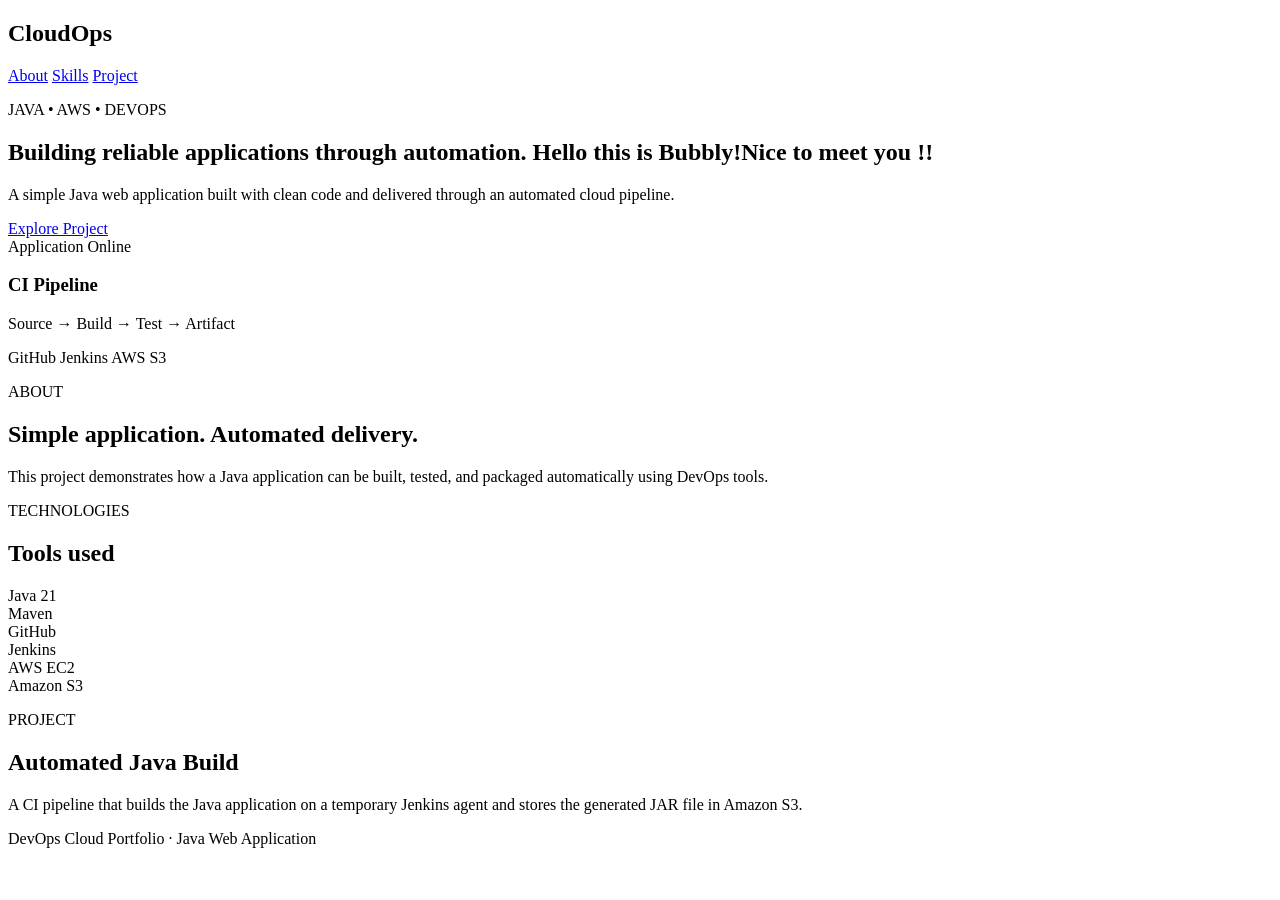
==== target/classes/index.html @ 765f0205 "Add responsive Java webpage and JAR versioning" ====
<!DOCTYPE html>
<html lang="en">
<head>
    <meta charset="UTF-8">
    <meta name="viewport" content="width=device-width, initial-scale=1.0">
    <title>DevOps Cloud Portfolio</title>
    <link rel="stylesheet" href="/style.css">
</head>
<body>

    <header class="header">
        <div class="container nav">
            <h2 class="logo">Cloud<span>Ops</span></h2>
            <nav>
                <a href="#about">About</a>
                <a href="#skills">Skills</a>
                <a href="#project">Project</a>
            </nav>
        </div>
    </header>

    <main>
        <section class="hero container">
            <div class="hero-content">
                <p class="eyebrow">JAVA • AWS • DEVOPS</p>
                <h1>Building reliable applications through automation. Hello this is Bubbly!Nice to meet you !!</h1>
                <p class="description">
                    A simple Java web application built with clean code
                    and delivered through an automated cloud pipeline.
                </p>
                <a class="button" href="#project">Explore Project</a>
            </div>

            <div class="hero-card">
                <div class="status">
                    <span class="status-dot"></span>
                    Application Online
                </div>
                <h3>CI Pipeline</h3>
                <p>Source → Build → Test → Artifact</p>
                <div class="pipeline">
                    <span>GitHub</span>
                    <span>Jenkins</span>
                    <span>AWS S3</span>
                </div>
            </div>
        </section>

        <section id="about" class="section container">
            <p class="eyebrow">ABOUT</p>
            <h2>Simple application. Automated delivery.</h2>
            <p>
                This project demonstrates how a Java application can be
                built, tested, and packaged automatically using DevOps tools.
            </p>
        </section>

        <section id="skills" class="section container">
            <p class="eyebrow">TECHNOLOGIES</p>
            <h2>Tools used</h2>

            <div class="skills">
                <div class="skill">Java 21</div>
                <div class="skill">Maven</div>
                <div class="skill">GitHub</div>
                <div class="skill">Jenkins</div>
                <div class="skill">AWS EC2</div>
                <div class="skill">Amazon S3</div>
            </div>
        </section>

        <section id="project" class="section container">
            <p class="eyebrow">PROJECT</p>
            <h2>Automated Java Build</h2>
            <p>
                A CI pipeline that builds the Java application on a temporary
                Jenkins agent and stores the generated JAR file in Amazon S3.
            </p>
        </section>
    </main>

    <footer>
        <p>DevOps Cloud Portfolio · Java Web Application</p>
    </footer>

</body>
</html>
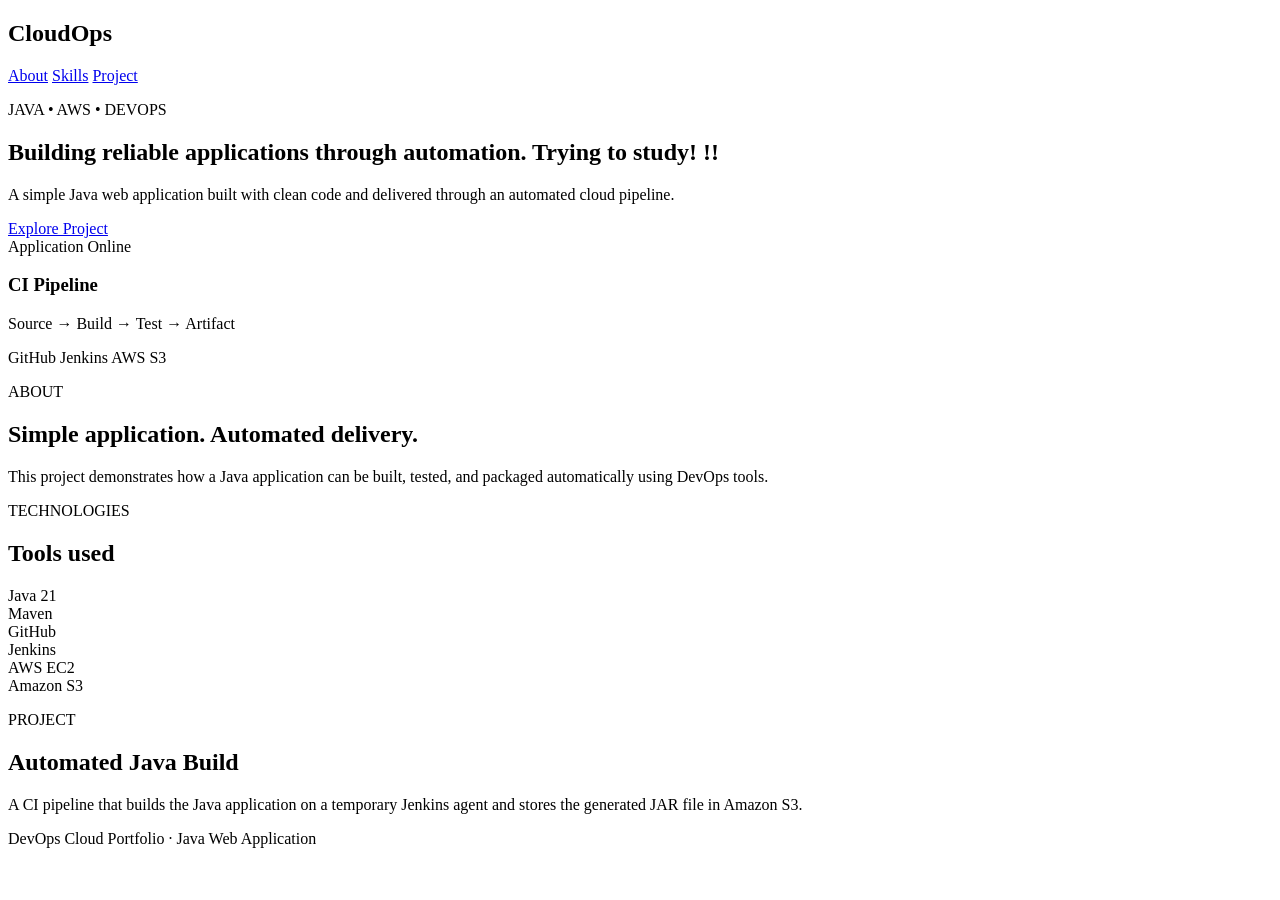
==== commit fde540c0: "Update the jenkinsfile" ====
--- a/target/classes/index.html
+++ b/target/classes/index.html
@@ -23,7 +23,7 @@
         <section class="hero container">
             <div class="hero-content">
                 <p class="eyebrow">JAVA • AWS • DEVOPS</p>
-                <h1>Building reliable applications through automation. Hello this is Bubbly!Nice to meet you !!</h1>
+                <h1>Building reliable applications through automation. Trying to study! !!</h1>
                 <p class="description">
                     A simple Java web application built with clean code
                     and delivered through an automated cloud pipeline.
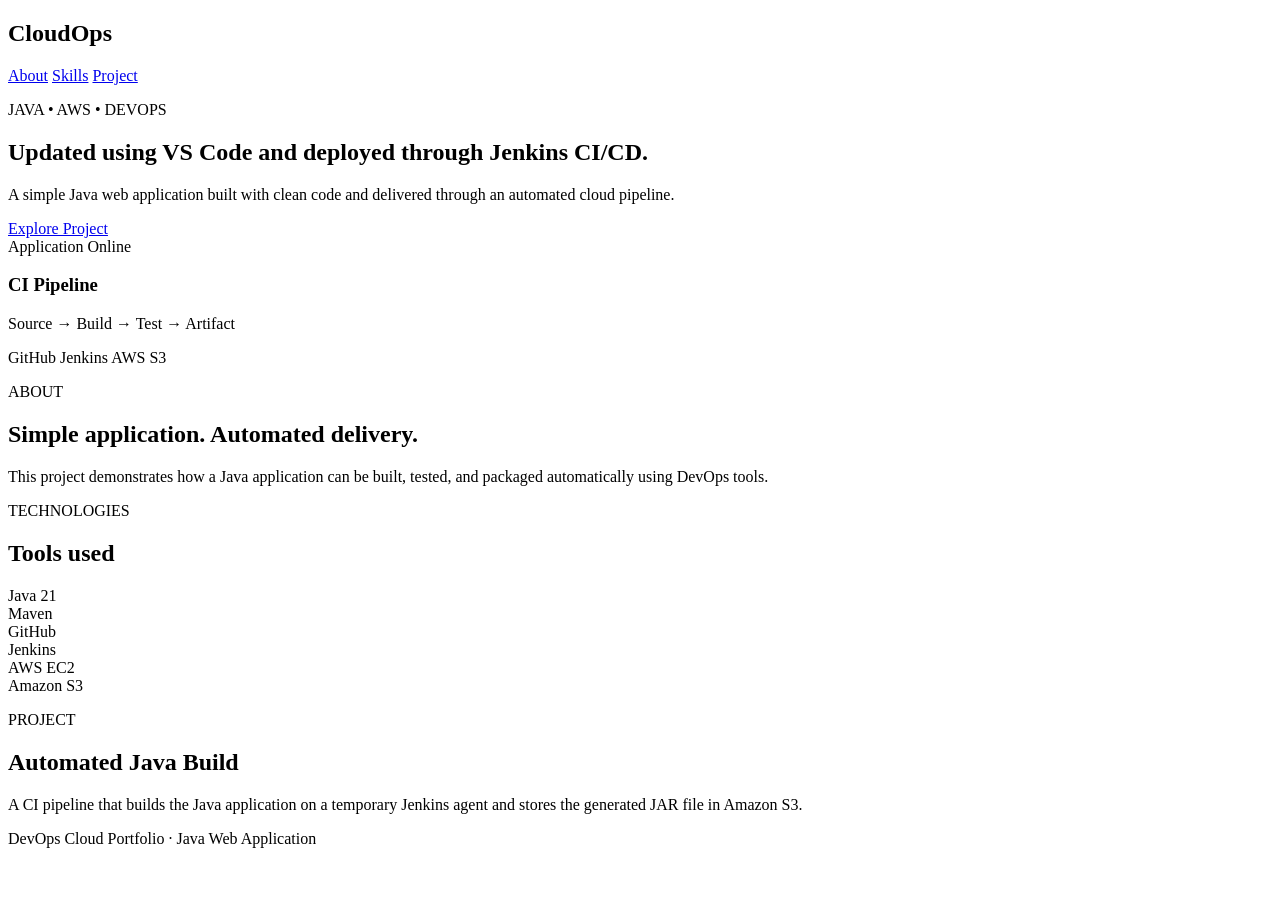
==== commit 325215da: "Updated using VS Code and deployed through Jenkins CI/CD" ====
--- a/target/classes/index.html
+++ b/target/classes/index.html
@@ -23,7 +23,7 @@
         <section class="hero container">
             <div class="hero-content">
                 <p class="eyebrow">JAVA • AWS • DEVOPS</p>
-                <h1>Building reliable applications through automation. Trying to study! !!</h1>
+                <h1>Updated using VS Code and deployed through Jenkins CI/CD.</h1>
                 <p class="description">
                     A simple Java web application built with clean code
                     and delivered through an automated cloud pipeline.
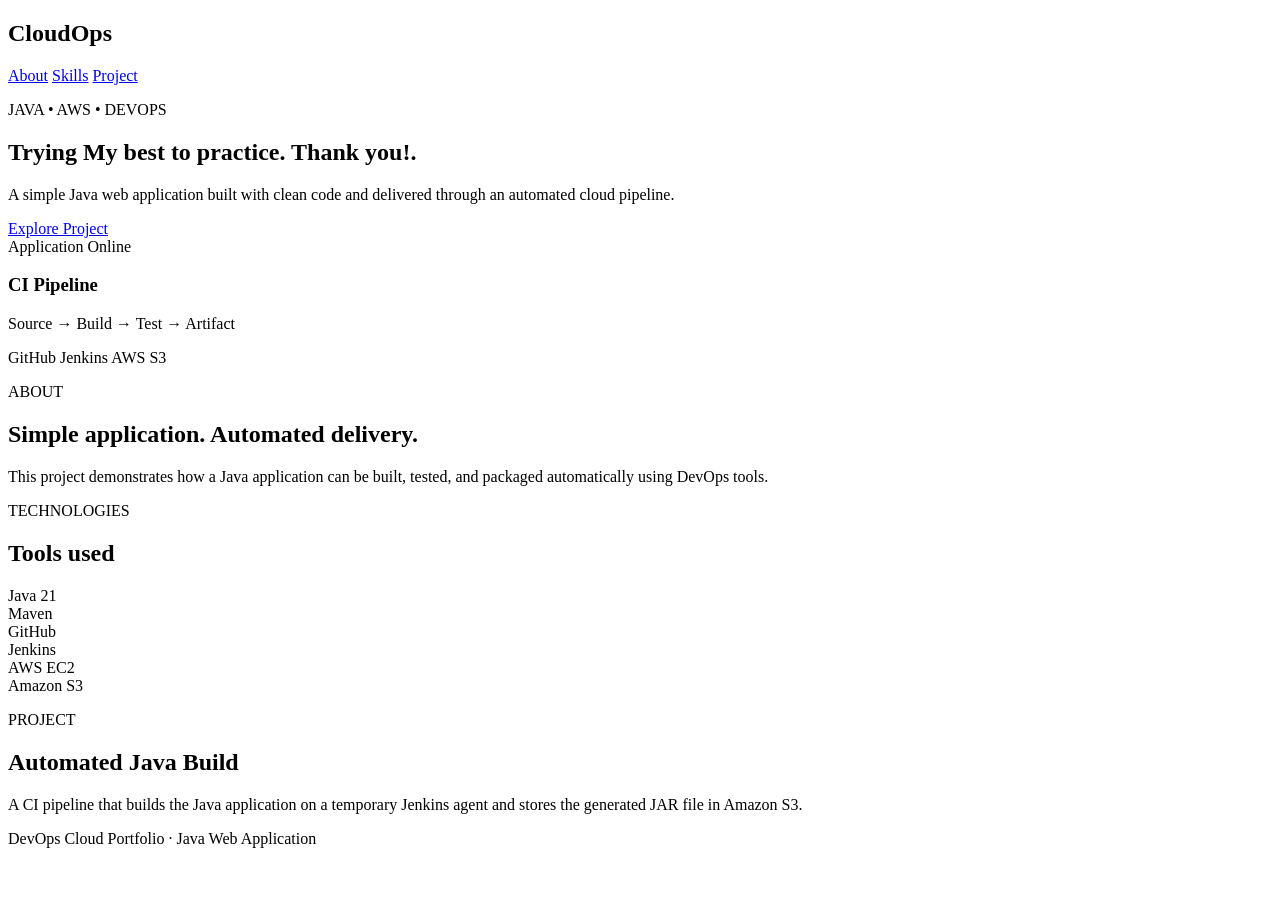
==== commit d09c181d: "Make some changes to see if its working" ====
--- a/target/classes/index.html
+++ b/target/classes/index.html
@@ -23,7 +23,7 @@
         <section class="hero container">
             <div class="hero-content">
                 <p class="eyebrow">JAVA • AWS • DEVOPS</p>
-                <h1>Updated using VS Code and deployed through Jenkins CI/CD.</h1>
+                <h1>Trying My best to practice. Thank you!.</h1>
                 <p class="description">
                     A simple Java web application built with clean code
                     and delivered through an automated cloud pipeline.
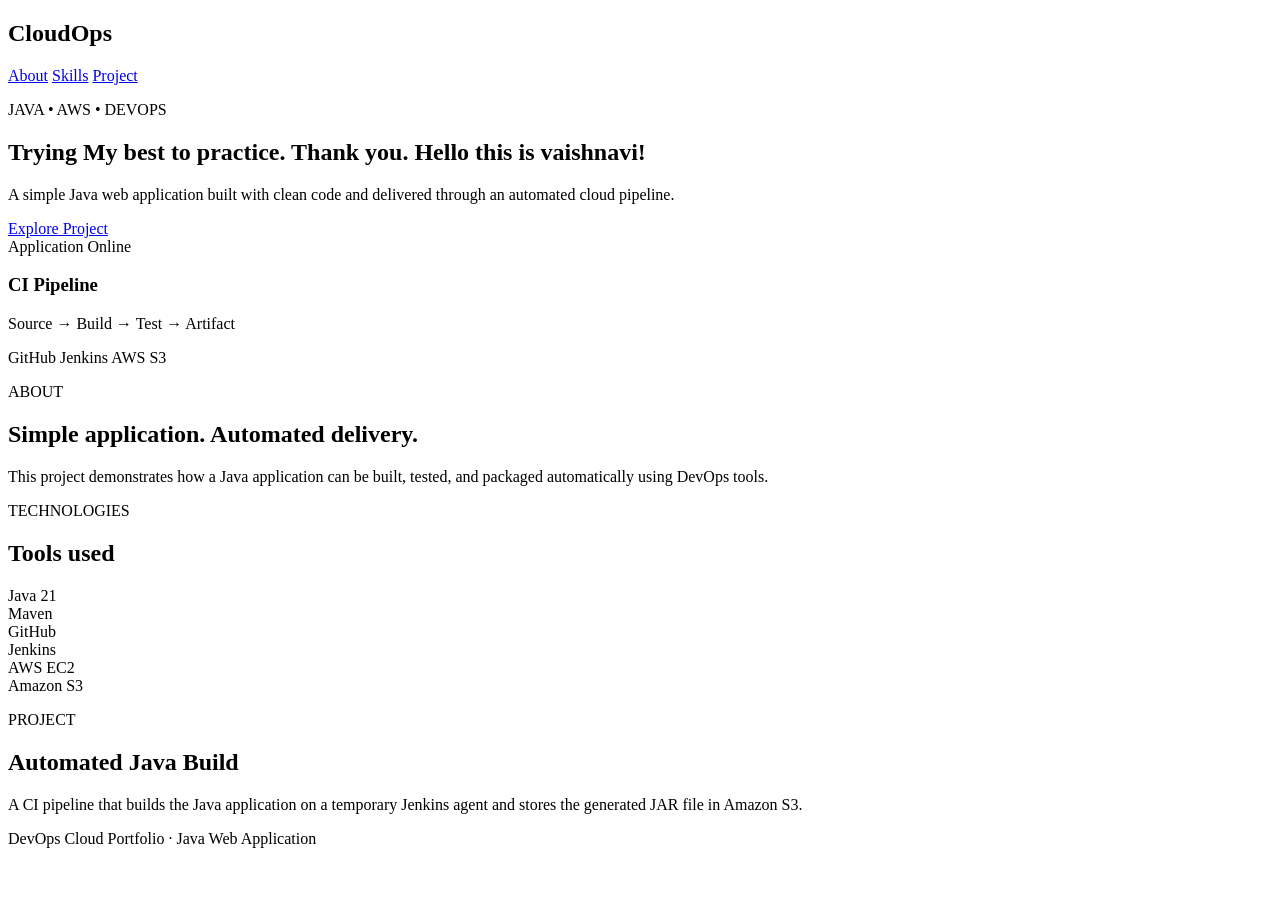
==== commit 43d8476f: "Test automatic Jenkins deployment" ====
--- a/target/classes/index.html
+++ b/target/classes/index.html
@@ -23,7 +23,7 @@
         <section class="hero container">
             <div class="hero-content">
                 <p class="eyebrow">JAVA • AWS • DEVOPS</p>
-                <h1>Trying My best to practice. Thank you!.</h1>
+                <h1>Trying My best to practice. Thank you. Hello this is vaishnavi!</h1>
                 <p class="description">
                     A simple Java web application built with clean code
                     and delivered through an automated cloud pipeline.
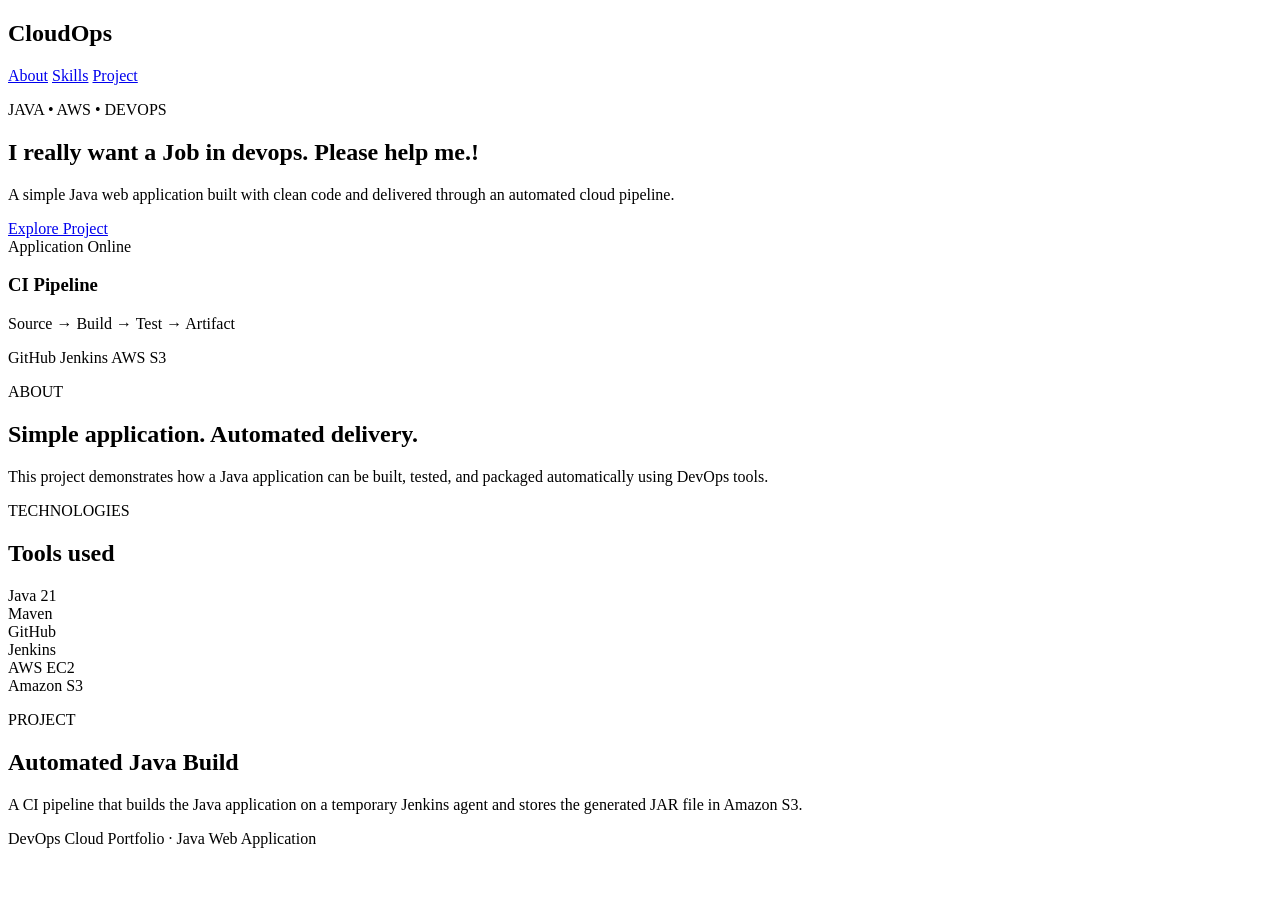
==== commit 93e6a7ad: "Run pipeline on temporary EC2 agent automaticallyyyyyy" ====
--- a/target/classes/index.html
+++ b/target/classes/index.html
@@ -23,7 +23,7 @@
         <section class="hero container">
             <div class="hero-content">
                 <p class="eyebrow">JAVA • AWS • DEVOPS</p>
-                <h1>Trying My best to practice. Thank you. Hello this is vaishnavi!</h1>
+                <h1>I really want a Job in devops. Please help me.! </h1>
                 <p class="description">
                     A simple Java web application built with clean code
                     and delivered through an automated cloud pipeline.
